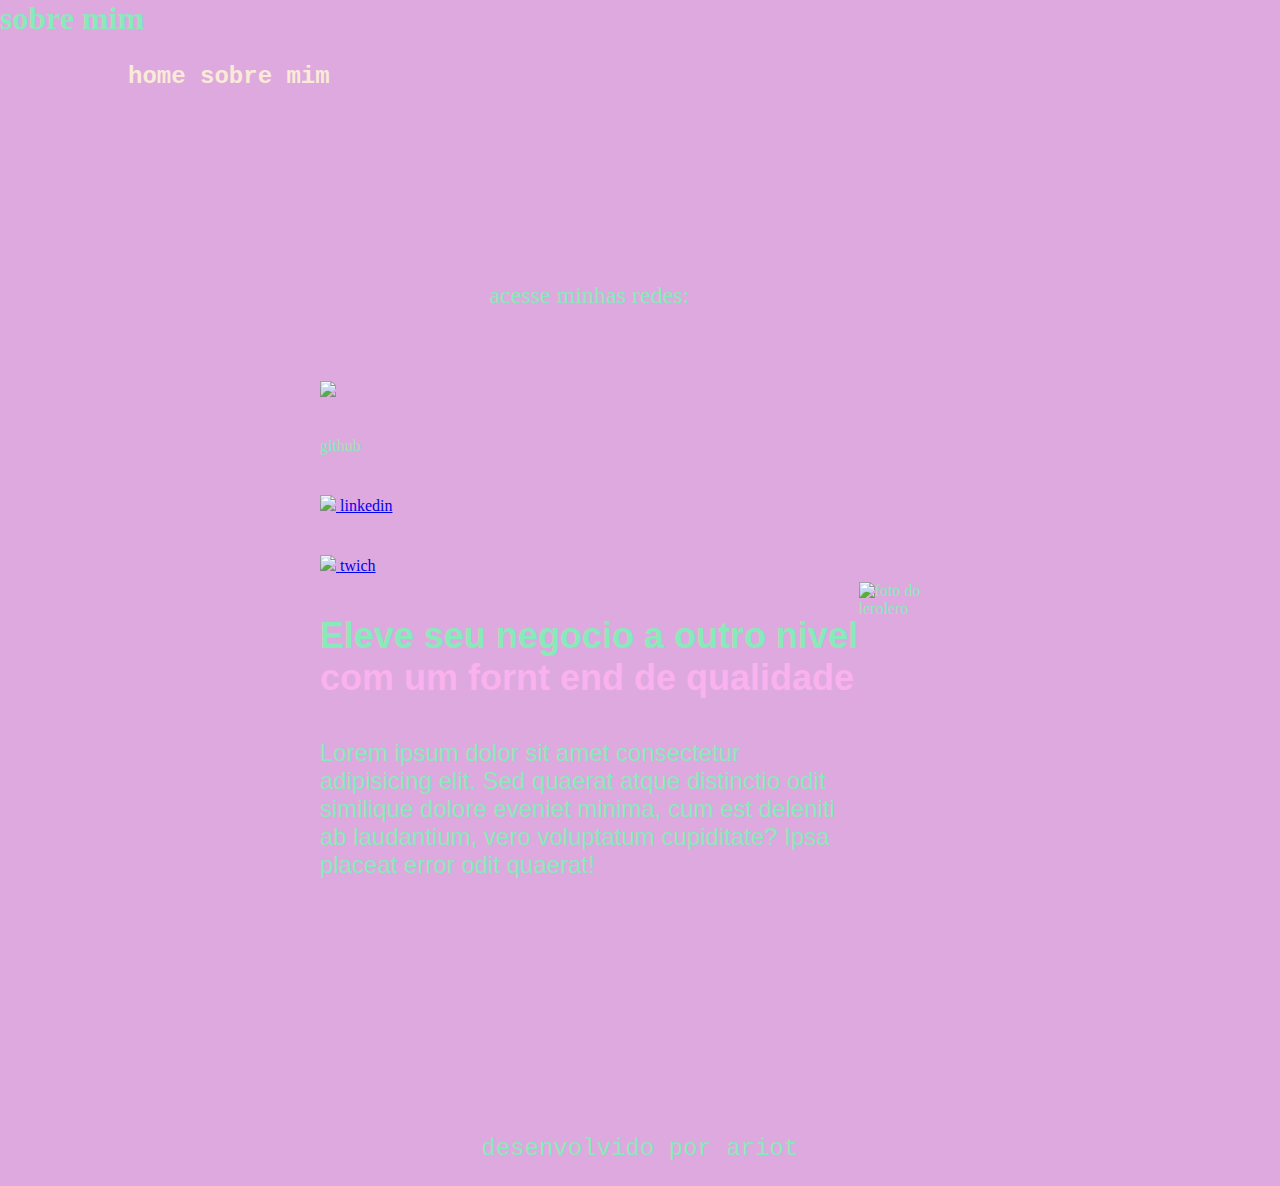
==== alura/index.html @ 85c4b12a "sarva" ====
<!DOCTYPE html>
<html lang="pt-br">
<head>
    <meta charset="UTF-8">
    <meta http-equiv="X-UA-Compatible" content="IE=edge">
     <meta name="viewport" content="width=device-width, initial-scale=1.0">
    <title>Botoes</title>
    <link rel="stylesheet" href="style.css">
</head>

    <h1>sobre mim</h1>

<body>

     <header class="cabecalho">
        <nav class="cabecalho_menu">
            <a class="cabecalho_menu_link"> home </a>
            <a class="cabecalho_menu_link"> sobre mim </a>
        </nav>
    </header>
    <main class="apresentacao">
        <section class="apresentacao_conteudo">

    <div class="apresentacao_links">
        <h2 class="apresentacao_links_subtitulo">acesse minhas redes:</h2>
        <a class="apresentacao_links_link" href="https://github.com/"></a></div>
    <img src=".assets/lero.png">
    github
 </a>
    <a class="apresentacao_links_link" href="https://github.com/">
    <img src=".assets/lero.png">
    linkedin
 </a>
    <a class="apresentacao_links_link" href="https://github.com/">
    <img src=".assets/lero.png">
    twich
 </a>
 </div>
    <h3 class="apresentacao_conteudo_titulo">Eleve seu negocio a outro nivel<strong class="titulo-destaque"> com um fornt end de qualidade</strong>
 </strong></h1>

    <p class="apresentacao_conteudo_texto"> Lorem ipsum dolor sit amet consectetur adipisicing elit. Sed quaerat atque distinctio odit similique dolore eveniet minima, cum est deleniti ab laudantium, vero voluptatum cupiditate? Ipsa placeat error odit quaerat!</p>
            <a href="https://github.com/"></a>
        </section>
        <img src=".assets/lero.png" alt="foto do lerolero">
    </main>
        <footer class="rodape">
    <p> desenvolvido por ariot</p>
</footer>
</body>
</html>
---- alura/style.css ----
:root {
    --roxinho: purple;    
    --rosinha: pink;    
    --azulzinho: blue;
    --amarelinho: yellow;
    --verdinho: green;
    --cor-hover: lightblue

    --fonte-primaria: 'Krona One';
    --font-secundaria: 'Montserrat';
}
    
*{

    margin: 0;   
    padding: 0;   
 }

 body{

    box-sizing: border-box;    
    background-color: #DEA9DF;   
    color: #88E9BA;
}
   
.cabecalho_menu_link {   

    font-family: 'Courier New', Courier, monospace;    
    font-size: 24px;    
    font-weight: 600;   
    color: var(-amarelinho); 
}
    
element {

    background-color: var(-main-bg-color); 
}
    
.cabecalho {   

    padding: 2% 0% 0% 10%;
}    

.cabecalho_menu_link {
    
    font-family: 'Courier New', Courier, monospace;    
    font-size: 24px;   
    font-weight: 600; 
    color: antiquewhite;   
    text-decoration: none;   
}
    
.titulo-destaque{  

    color: #F9B2ED; 
}

.apresentacao{    

    padding: 5% 15%;    
    display: flex;    
    align-items: center;    
    justify-content:space-between;    
}

.apresentacao{ 

    margin: 10%;   
    display: flex;   
    align-items: center;   
    justify-content: space-between;    
}
        
.apresentacao_conteudo{  

    width: 615px;
}   

.apresentacao_conteudo_titulo{ 

    font-size: 36px;   
    font-family: Verdana, Geneva, Tahoma, sans-serif;
}
    
.apresentacao_conteudo_texto{ 

    font-size: 24px;    
    font-family:'Franklin Gothic Medium', 'Arial Narrow', Arial, sans-serif;   
}
        
.apresentacao_links_link:hover{    

    display: flex;    
    justify-content: center;   
    gap: 16px;    
    border: 2px solid #88E9BA;    
    width: 280px;    
    text-align: center;    
    border-radius: 8px;    
    font-size: 24px;    
    font-weight: 600;    
    padding: 21.5px 0;    
    text-decoration: none;    
    color: #FBEF88;
   
    font-family: 'Franklin Gothic Medium', 'Arial Narrow', Arial, sans-serif;
    
}
        
.apresentacao_conteudo{
    
    width: 615px;   
    display: flex;    
    flex-direction: column;   
    gap: 40px;
    
}
      
.apresentacao_links{
    
    display: flex;   
    flex-direction: column;    
    justify-content: space-between;   
    align-items: center;   
    gap: 32px;
    
}
    
.apresentacao_links_subtitulo{
    
    font-family: var(-fonte-primaria);    
    font-weight: 400;    
    font-size: 24px;
    
}

.rodape {
    
    padding: 24px;    
    color: var(-amarelinho);    
    background-color: var(-rosinha);    
    text-align: center;    
    font-family: 'Courier New', Courier, monospace;    
    font-size: 24px;    
    font-weight: 400;
    
}
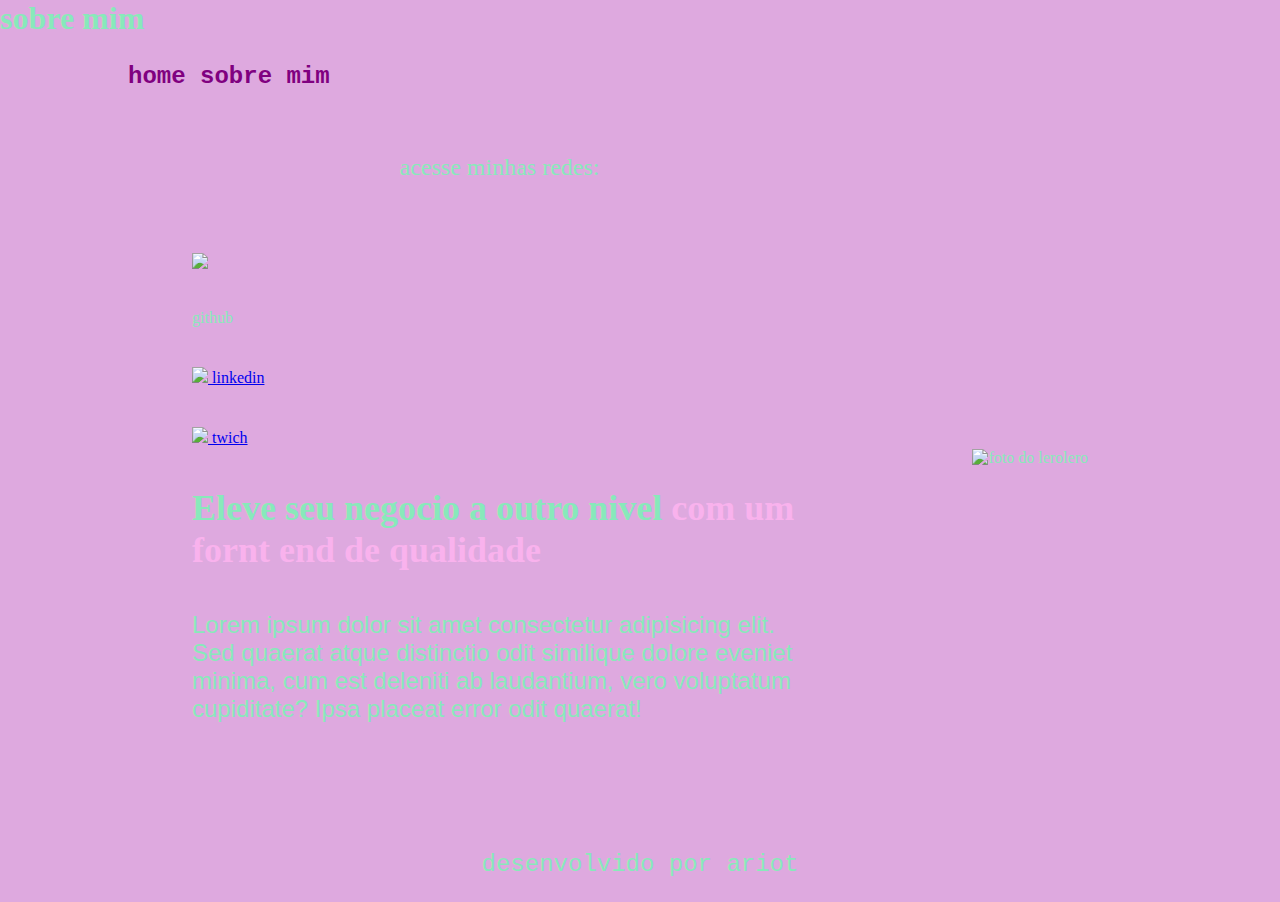
==== commit 3014c3de: "salva tudo a i po" ====
--- a/alura/index.html
+++ b/alura/index.html
@@ -18,6 +18,8 @@
             <a class="cabecalho_menu_link"> sobre mim </a>
         </nav>
     </header>
+
+
     <main class="apresentacao">
         <section class="apresentacao_conteudo">
 
@@ -36,6 +38,7 @@
     twich
  </a>
  </div>
+
     <h3 class="apresentacao_conteudo_titulo">Eleve seu negocio a outro nivel<strong class="titulo-destaque"> com um fornt end de qualidade</strong>
  </strong></h1>
 
@@ -44,6 +47,8 @@
         </section>
         <img src=".assets/lero.png" alt="foto do lerolero">
     </main>
+
+    
         <footer class="rodape">
     <p> desenvolvido por ariot</p>
 </footer>
--- a/alura/style.css
+++ b/alura/style.css
@@ -46,49 +46,42 @@
     font-family: 'Courier New', Courier, monospace;    
     font-size: 24px;   
     font-weight: 600; 
-    color: antiquewhite;   
+    color: var(--roxinho);    
     text-decoration: none;   
 }
     
-.titulo-destaque{  
+.titulo-destaque {  
 
     color: #F9B2ED; 
 }
 
-.apresentacao{    
+.apresentacao {    
 
     padding: 5% 15%;    
     display: flex;    
     align-items: center;    
     justify-content:space-between;    
-}
-
-.apresentacao{ 
-
-    margin: 10%;   
-    display: flex;   
-    align-items: center;   
-    justify-content: space-between;    
+    gap: 82px;
 }
         
-.apresentacao_conteudo{  
+.apresentacao_conteudo {  
 
     width: 615px;
 }   
 
-.apresentacao_conteudo_titulo{ 
+.apresentacao_conteudo_titulo { 
 
     font-size: 36px;   
-    font-family: Verdana, Geneva, Tahoma, sans-serif;
+    font-family: var(--font-secundaria);
 }
     
-.apresentacao_conteudo_texto{ 
+.apresentacao_conteudo_texto { 
 
     font-size: 24px;    
     font-family:'Franklin Gothic Medium', 'Arial Narrow', Arial, sans-serif;   
 }
         
-.apresentacao_links_link:hover{    
+.apresentacao_links_link:hover {    
 
     display: flex;    
     justify-content: center;   
@@ -107,7 +100,7 @@
     
 }
         
-.apresentacao_conteudo{
+.apresentacao_conteudo {
     
     width: 615px;   
     display: flex;    
@@ -116,7 +109,7 @@
     
 }
       
-.apresentacao_links{
+.apresentacao_links {
     
     display: flex;   
     flex-direction: column;    
@@ -126,7 +119,7 @@
     
 }
     
-.apresentacao_links_subtitulo{
+.apresentacao_links_subtitulo {
     
     font-family: var(-fonte-primaria);    
     font-weight: 400;    
@@ -145,4 +138,22 @@
     font-weight: 400;
     
 }
-    +
+@media (max-width: 1200ox) {
+    .cabecalho {
+        padding: 10%;
+    }
+
+   .cabecalho_menu {
+    justify-content: center;
+   }
+
+    .apresentacao {
+        flex-direction: column-reverse;
+        padding: 5%;
+    }
+
+    .apresentacao_conteudo {
+        width: auto;
+    }
+} 